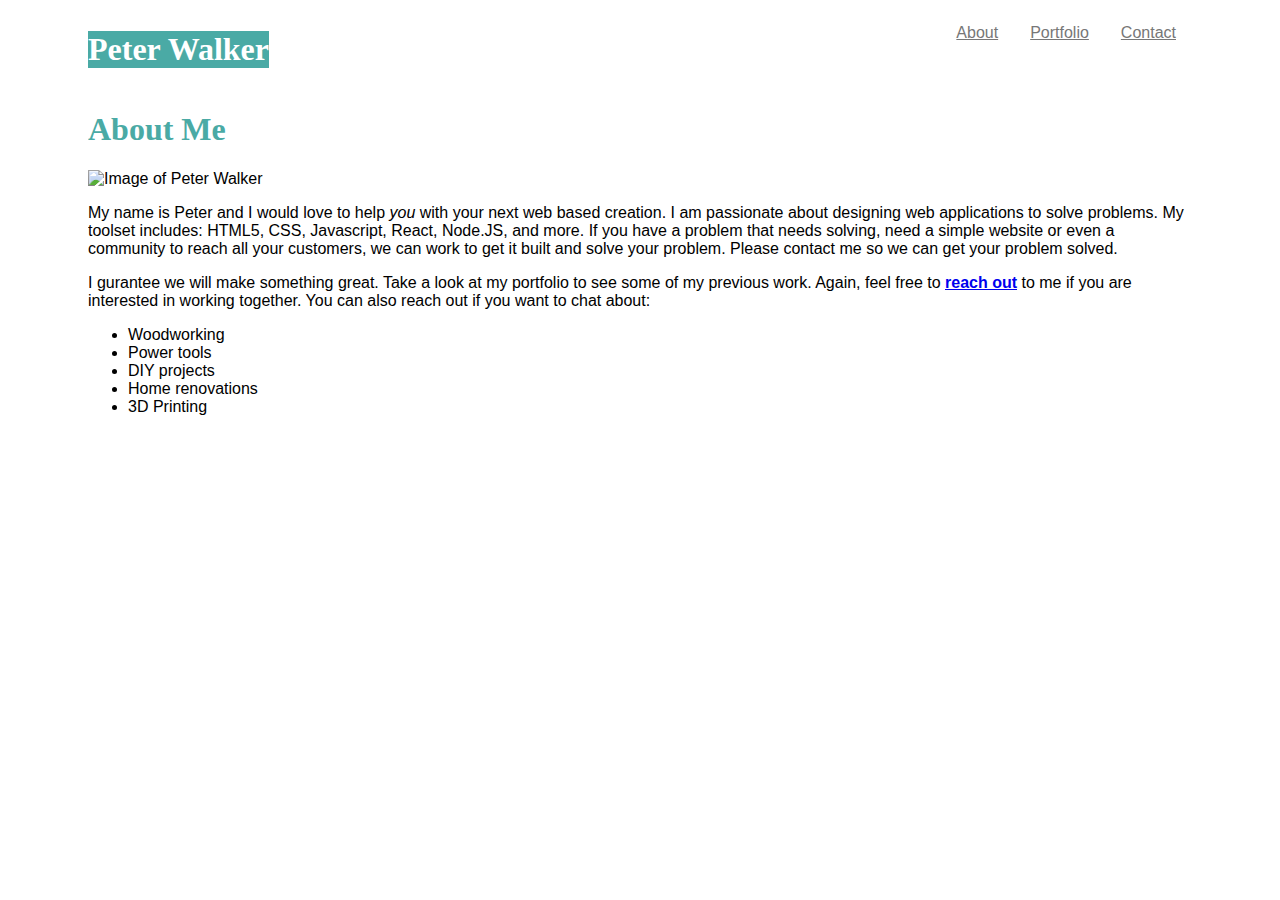
==== index.html @ de20e0e1 "updated style.css further: broke the float" ====
<!DOCTYPE html>
<html lang="en">
    <head>
        <meta charset="UTF-8">
        <meta name="viewport" content="width=device-width, initial-scale=1.0">
        <meta http-equiv="X-UA-Compatible" content="ie=edge">
        <title>Peter's Portfolio</title>
        <link rel="stylesheet" href="assets/css/style.css" type="text/css">
    </head>
    <body>
        <header>
        <h1>Peter Walker</h1>
        </header>

        <nav>
            <ul>
                <li><a href="contact.html">Contact</a></li>
                <li><a href="portfolio.html">Portfolio</a></li>
                <li><a href="index.html">About</a></li>
            </ul>
        </nav>

        <section class="about_me">
            <h1>About Me</h1>
            <img src="assets/images/peter_w.jpg" alt="Image of Peter Walker">
            <p id="para1">
                My name is Peter and I would love to help <em>you</em> with your next web based creation. I am passionate about designing web applications to solve problems. My toolset includes: HTML5, CSS, Javascript, React, Node.JS, and more.
                If you have a problem that needs solving, need a simple website or even a community to reach all your customers, we can work to get it built and solve your problem.
                Please contact me so we can get your problem solved.
            </p>
            <p id="para2">
                    I gurantee we will make something great. Take a look at my portfolio to see some of my previous work.
                    Again, feel free to <strong><a href="contact.html">reach out</a></strong> to me if you are interested in working together.
                    You can also reach out if you want to chat about:
            </p>
                        <ul>
                            <li>Woodworking</li>
                            <li>Power tools</li>
                            <li>DIY projects</li>
                            <li>Home renovations</li>
                            <li>3D Printing</li>
                        </ul>
        </section>
        
    </body>
</html>
---- assets/css/style.css ----
h1,
h2,
h3 {
    font-family: 'Georgia', 'Times', 'Times New Roman', 'serif';
}

header {
    background-color: #ffffff;
    margin: 10px 80px;
}

header h1 {
    background-color: #4aaaa5;
    color: #ffffff;
    text-align: center;
    float: left;
}

nav ul {
    list-style-type: none;
    font-size: 16px;
    margin: 10px 80px;
}

nav li {
    float: right;
}

li a {
    display: inline-block;
    color: #777777;
    /* background-color:  */
    text-align: center;
    padding: 14px 16px;
    margin-bottom: 20px;
}

body{
    font-family: 'Arial', 'Helvetica Neue', 'Helvetica', 'sans-serif';
}

.about_me {
    clear: both;
    width: center;
    overflow: auto;
    /* background-color */
    margin: 10px 80px;
}

.about_me h1 {
    color: #4aaaa5;
 }

#para2 {
    margin-bottom: 0;
    padding-bottom: 0;
}
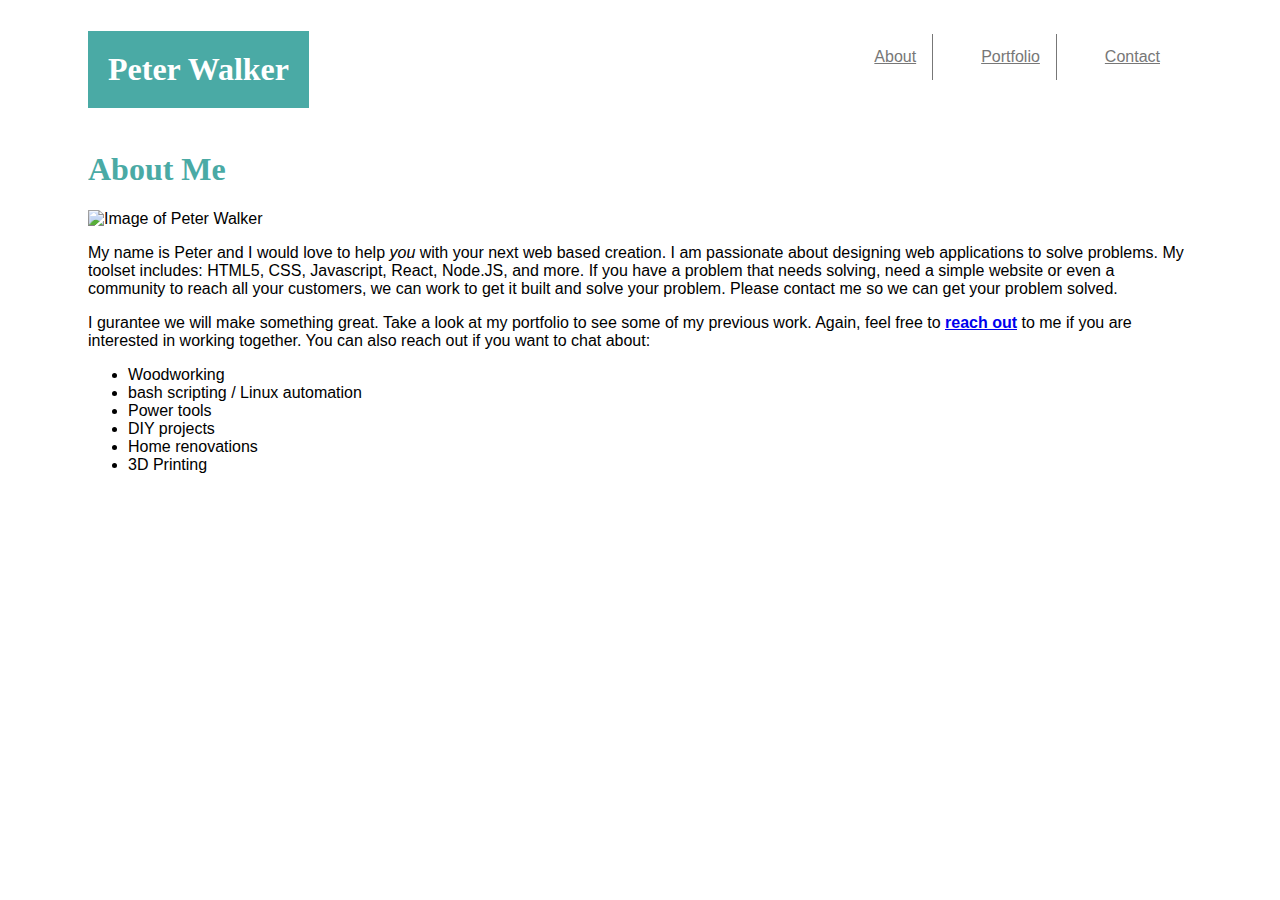
==== commit 6a61808e: "updated index.html" ====
--- a/index.html
+++ b/index.html
@@ -14,9 +14,9 @@
 
         <nav>
             <ul>
-                <li><a href="contact.html">Contact</a></li>
-                <li><a href="portfolio.html">Portfolio</a></li>
-                <li><a href="index.html">About</a></li>
+                <li><a id="contact" href="contact.html">Contact</a></li>
+                <li><a id="portfolio" href="portfolio.html">Portfolio</a></li>
+                <li><a id="index" href="index.html">About</a></li>
             </ul>
         </nav>
 
@@ -35,6 +35,7 @@
             </p>
                         <ul>
                             <li>Woodworking</li>
+                            <li>bash scripting / Linux automation</li>
                             <li>Power tools</li>
                             <li>DIY projects</li>
                             <li>Home renovations</li>
--- a/assets/css/style.css
+++ b/assets/css/style.css
@@ -14,6 +14,8 @@
     color: #ffffff;
     text-align: center;
     float: left;
+    padding: 20px;
+    margin 0 20px;
 }
 
 nav ul {
@@ -24,6 +26,16 @@
 
 nav li {
     float: right;
+    padding: 16px;
+    margin: 8px 0;
+}
+
+#index {
+    border-right: 1px solid #777777;
+}
+
+#portfolio {
+    border-right: 1px solid #777777;
 }
 
 li a {
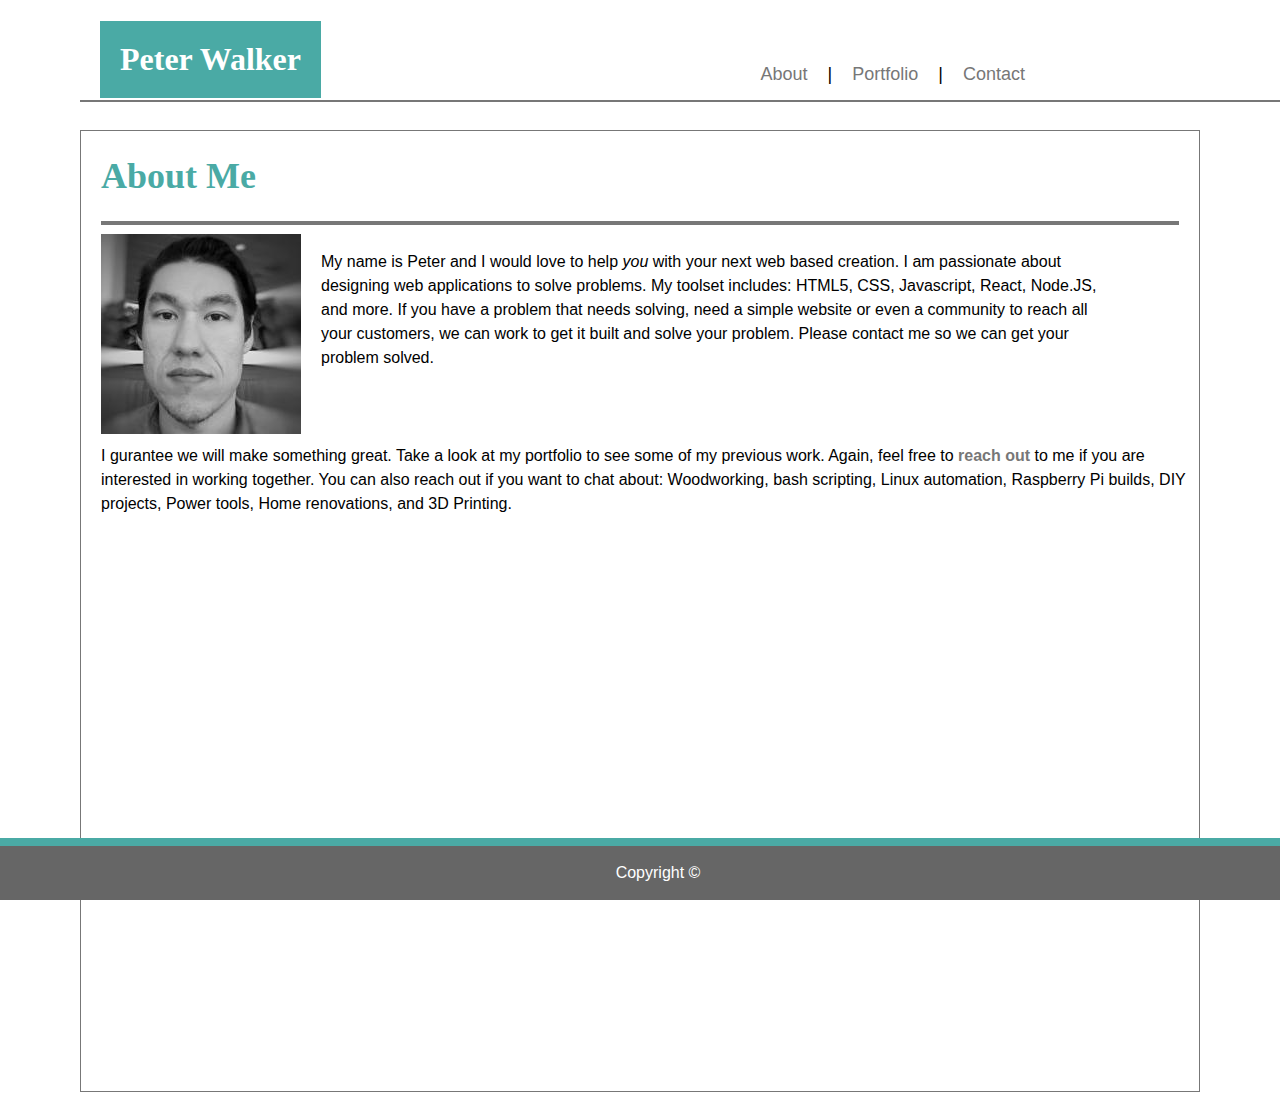
==== commit 96ccfbcd: "updates to the nav, section, and style.css" ====
--- a/index.html
+++ b/index.html
@@ -7,22 +7,23 @@
         <title>Peter's Portfolio</title>
         <link rel="stylesheet" href="assets/css/style.css" type="text/css">
     </head>
+    
     <body>
         <header>
         <h1>Peter Walker</h1>
+        <nav>
+            <a id="index" href="index.html">About</a> |
+            <a id="portfolio" href="portfolio.html">Portfolio</a> |
+            <a id="contact" href="contact.html">Contact</a>
+        </nav>
         </header>
 
-        <nav>
-            <ul>
-                <li><a id="contact" href="contact.html">Contact</a></li>
-                <li><a id="portfolio" href="portfolio.html">Portfolio</a></li>
-                <li><a id="index" href="index.html">About</a></li>
-            </ul>
-        </nav>
+        <br>
 
         <section class="about_me">
             <h1>About Me</h1>
-            <img src="assets/images/peter_w.jpg" alt="Image of Peter Walker">
+            <hr>
+            <img src="assets/images/me_slack.jpeg" alt="Image of Peter Walker">
             <p id="para1">
                 My name is Peter and I would love to help <em>you</em> with your next web based creation. I am passionate about designing web applications to solve problems. My toolset includes: HTML5, CSS, Javascript, React, Node.JS, and more.
                 If you have a problem that needs solving, need a simple website or even a community to reach all your customers, we can work to get it built and solve your problem.
@@ -31,17 +32,13 @@
             <p id="para2">
                     I gurantee we will make something great. Take a look at my portfolio to see some of my previous work.
                     Again, feel free to <strong><a href="contact.html">reach out</a></strong> to me if you are interested in working together.
-                    You can also reach out if you want to chat about:
+                    You can also reach out if you want to chat about: Woodworking, bash scripting, Linux automation, Raspberry Pi builds, DIY projects, Power tools, Home renovations, and 3D Printing.
             </p>
-                        <ul>
-                            <li>Woodworking</li>
-                            <li>bash scripting / Linux automation</li>
-                            <li>Power tools</li>
-                            <li>DIY projects</li>
-                            <li>Home renovations</li>
-                            <li>3D Printing</li>
-                        </ul>
         </section>
+
+        <footer>
+            Copyright &copy;
+        </footer>
         
     </body>
 </html>--- a/assets/css/style.css
+++ b/assets/css/style.css
@@ -6,64 +6,121 @@
 
 header {
     background-color: #ffffff;
-    margin: 10px 80px;
+    margin: 0 80px;
+    height: 100px;
+    width: 100%;
+    border-bottom: 2px solid #777777;
+    border-bottom-width: 100%;
 }
 
 header h1 {
     background-color: #4aaaa5;
     color: #ffffff;
     text-align: center;
-    float: left;
     padding: 20px;
-    margin 0 20px;
+    display: inline-block;
+    position: relative;
+    top: 0;
+    left: 20px;
 }
 
-nav ul {
-    list-style-type: none;
-    font-size: 16px;
-    margin: 10px 80px;
+nav {
+    padding: 10px;
+    /* position: relative;
+    top: 30px; */
+    display: inline-block;
+    padding: 20px;
+    margin: 20px;
+    font-size: 18px;
+    position: relative;
+    top: 10px;
+    left: 400px;  
 }
 
-nav li {
-    float: right;
-    padding: 16px;
-    margin: 8px 0;
+nav a {
+    padding: 0 15px;
+    color: #777777;
 }
 
-#index {
-    border-right: 1px solid #777777;
+hr {
+    margin-left: 20px;
+    margin-right: 20px;
+    color:  #777777;
+    border: solid 2px #777777;
+    background-color: #777777;
 }
 
-#portfolio {
-    border-right: 1px solid #777777;
+a:link,
+a:visited {
+    color: #777777;
+    text-decoration: none; /* Remove underline on link*/
 }
 
-li a {
-    display: inline-block;
+a:hover {
     color: #777777;
-    /* background-color:  */
-    text-align: center;
-    padding: 14px 16px;
-    margin-bottom: 20px;
+    background-color: yellow;
 }
 
-body{
+section {
+    height: 960px;
+    border: 1px solid #777777;
+    background-color: #ffffff;
+}
+
+body {
     font-family: 'Arial', 'Helvetica Neue', 'Helvetica', 'sans-serif';
+    background-image: url("assets/images/email-pattern.png");
+    background-repeat: repeat;
+    margin: 0;
 }
 
 .about_me {
-    clear: both;
     width: center;
     overflow: auto;
     /* background-color */
     margin: 10px 80px;
+    font-size: 18px;    
 }
 
 .about_me h1 {
     color: #4aaaa5;
+    margin-left: 20px;
+ }
+
+ img {
+    float: left;
+    width: 200px;
+    height: 200px;
+    margin-left: 20px;
+    margin-right: 10px;
+    margin-bottom: 10px;
+}
+
+#para1 {
+    float: left;
+    width: 70%;
+    font-size: 16px;
+    line-height: 24px;
+    margin-left: 10px;
  }
 
 #para2 {
-    margin-bottom: 0;
-    padding-bottom: 0;
-}+    clear: both;
+    overflow: auto;
+    padding-bottom: 10px;
+    font-size: 16px;
+    line-height: 24px;
+    margin-left: 20px;
+}
+
+footer {
+    position: fixed;
+    left: 0;
+    bottom: 0;
+    width: 100%;
+    background-color: #666666;
+    border-top: 8px solid #4aaaa5;
+    color: white;
+    text-align: center;
+    padding: 18px;
+  }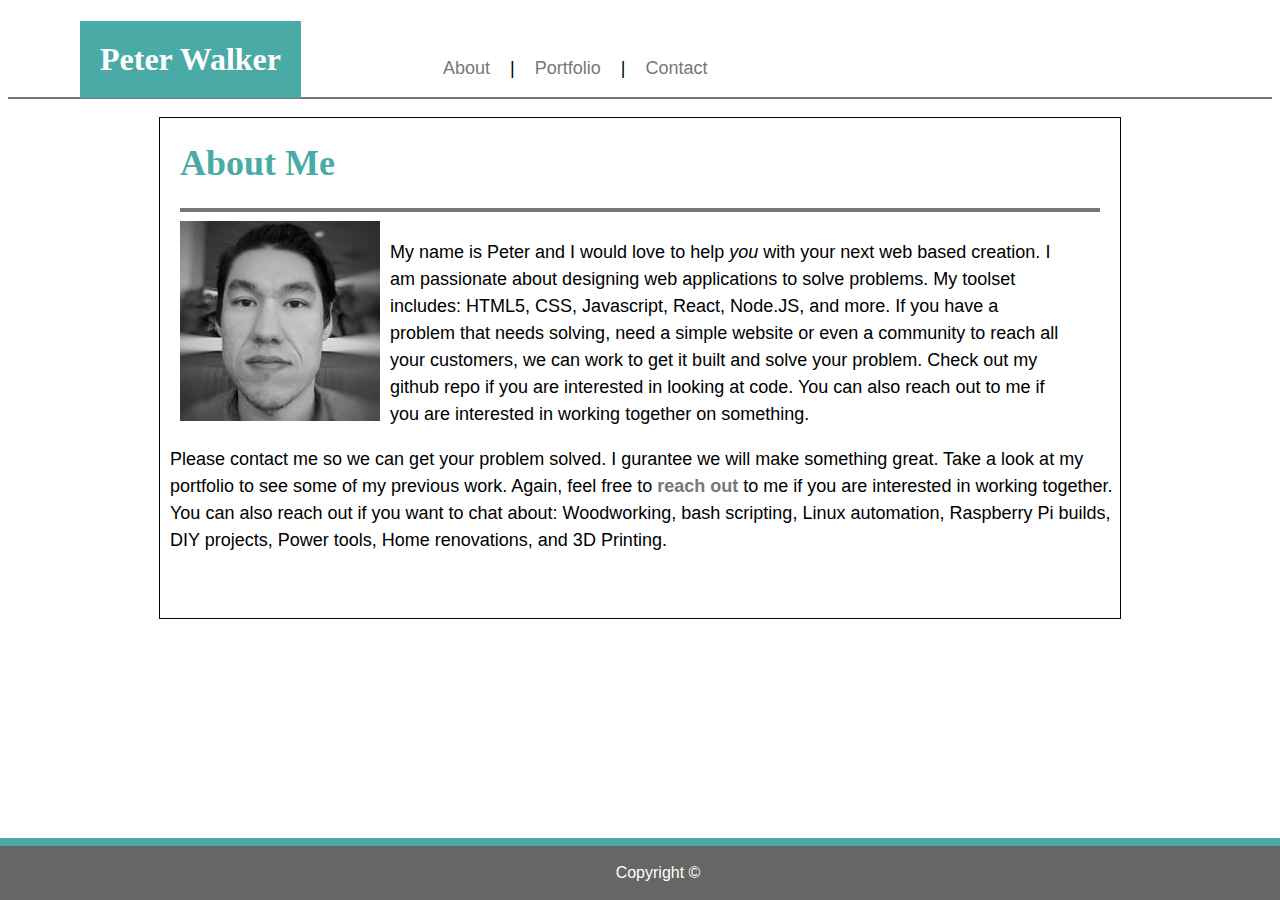
==== commit c0ce811c: "more updates to all html pages and css" ====
--- a/index.html
+++ b/index.html
@@ -9,32 +9,32 @@
     </head>
     
     <body>
-        <header>
-        <h1>Peter Walker</h1>
+        <div id="header">
+        <h1 id="peterw">Peter Walker</h1>
         <nav>
             <a id="index" href="index.html">About</a> |
             <a id="portfolio" href="portfolio.html">Portfolio</a> |
             <a id="contact" href="contact.html">Contact</a>
         </nav>
-        </header>
+        </div>
 
         <br>
 
-        <section class="about_me">
-            <h1>About Me</h1>
-            <hr>
-            <img src="assets/images/me_slack.jpeg" alt="Image of Peter Walker">
-            <p id="para1">
-                My name is Peter and I would love to help <em>you</em> with your next web based creation. I am passionate about designing web applications to solve problems. My toolset includes: HTML5, CSS, Javascript, React, Node.JS, and more.
-                If you have a problem that needs solving, need a simple website or even a community to reach all your customers, we can work to get it built and solve your problem.
-                Please contact me so we can get your problem solved.
-            </p>
-            <p id="para2">
-                    I gurantee we will make something great. Take a look at my portfolio to see some of my previous work.
+        <div id="about_container">
+            <div id="aboutme">
+                <h1 id="about_header">About Me</h1>
+                <hr>
+                <aside><img src="assets/images/me_slack.jpeg" alt="Image of Peter Walker" height="200px" width="200px"></aside>
+                <p id="para1">
+                    My name is Peter and I would love to help <em>you</em> with your next web based creation. I am passionate about designing web applications to solve problems. My toolset includes: HTML5, CSS, Javascript, React, Node.JS, and more. If you have a problem that needs solving, need a simple website or even a community to reach all your customers, we can work to get it built and solve your problem. Check out my github repo if you are interested in looking at code. You can also reach out to me if you are interested in working together on something.
+                </p>
+                <p id="para2">
+                    Please contact me so we can get your problem solved. I gurantee we will make something great. Take a look at my portfolio to see some of my previous work.
                     Again, feel free to <strong><a href="contact.html">reach out</a></strong> to me if you are interested in working together.
                     You can also reach out if you want to chat about: Woodworking, bash scripting, Linux automation, Raspberry Pi builds, DIY projects, Power tools, Home renovations, and 3D Printing.
-            </p>
-        </section>
+                </p>
+            </div>
+        </div>
 
         <footer>
             Copyright &copy;
--- a/assets/css/style.css
+++ b/assets/css/style.css
@@ -4,50 +4,44 @@
     font-family: 'Georgia', 'Times', 'Times New Roman', 'serif';
 }
 
-header {
+body {
+    font-family: 'Arial', 'Helvetica Neue', 'Helvetica', 'sans-serif';
+}
+
+#header {
     background-color: #ffffff;
-    margin: 0 80px;
-    height: 100px;
+    margin: 0 auto;
+    height: 89px;
     width: 100%;
     border-bottom: 2px solid #777777;
-    border-bottom-width: 100%;
 }
 
-header h1 {
+#peterw {
     background-color: #4aaaa5;
     color: #ffffff;
     text-align: center;
     padding: 20px;
-    display: inline-block;
-    position: relative;
+    position: absolute;
     top: 0;
-    left: 20px;
+    left: 80px;
+    display: inline;
+
 }
 
 nav {
     padding: 10px;
-    /* position: relative;
-    top: 30px; */
+    position: relative;
+    top: 0px;
+    left: 370px;
     display: inline-block;
     padding: 20px;
-    margin: 20px;
+    margin: 30px 30px;
     font-size: 18px;
-    position: relative;
-    top: 10px;
-    left: 400px;  
 }
 
 nav a {
     padding: 0 15px;
     color: #777777;
-}
-
-hr {
-    margin-left: 20px;
-    margin-right: 20px;
-    color:  #777777;
-    border: solid 2px #777777;
-    background-color: #777777;
 }
 
 a:link,
@@ -61,20 +55,45 @@
     background-color: yellow;
 }
 
-section {
-    height: 960px;
-    border: 1px solid #777777;
-    background-color: #ffffff;
+hr {
+    margin-left: 20px;
+    margin-right: 20px;
+    color:  #777777;
+    border: solid 2px #777777;
+    background-color: #777777;
 }
 
-body {
-    font-family: 'Arial', 'Helvetica Neue', 'Helvetica', 'sans-serif';
-    background-image: url("assets/images/email-pattern.png");
-    background-repeat: repeat;
-    margin: 0;
+#about_container {
+    /* background-image: url("assets/images/"); */
 }
 
-.about_me {
+#aboutme,
+#mycontact {
+    margin-top: 10px;
+    width: 960px;
+    overflow: auto;
+    /* background-color */
+    /* margin: 10px 80px; */
+    font-size: 18px;
+    border: 1px solid #140101;
+    height: 500px;
+    margin: auto;
+}
+
+.my_portfolio {
+    margin-top: 10px;
+    width: 960px;
+    overflow: auto;
+    /* background-color */
+    margin: 10px 80px;
+    font-size: 18px;
+    border: 1px solid #140101;
+    height: 700px;
+    margin: auto;
+    background: url(assets/images/papyrus-dark.png);
+}
+
+.portfolio {
     width: center;
     overflow: auto;
     /* background-color */
@@ -82,15 +101,24 @@
     font-size: 18px;    
 }
 
-.about_me h1 {
+.contact {
+    width: center;
+    overflow: auto;
+    /* background-color */
+    margin: 10px 80px;
+    font-size: 18px;    
+}
+
+#about_header,
+#portfolio_header,
+#contact_header {
     color: #4aaaa5;
     margin-left: 20px;
  }
 
- img {
+ aside {
     float: left;
-    width: 200px;
-    height: 200px;
+    width: auto;
     margin-left: 20px;
     margin-right: 10px;
     margin-bottom: 10px;
@@ -99,21 +127,46 @@
 #para1 {
     float: left;
     width: 70%;
-    font-size: 16px;
-    line-height: 24px;
+    /* overflow: below; */
+    font-size: 18px;
+    line-height: 27px;
+    /* margin-left: 10px; */
+ }
+
+ #para2 {
+     clear: both;
+     overflow: autp;
+     font-size: 18px;
+     line-height: 27px;
+     margin-left: 10px;
+ }
+
+ .name,
+ .email,
+ .message_area {
+    margin-left: 10px;
+    margin-right: 20px;
+    width: 95%;
+    padding: 5px;
+ }
+
+ .form {
     margin-left: 10px;
  }
 
-#para2 {
-    clear: both;
-    overflow: auto;
-    padding-bottom: 10px;
-    font-size: 16px;
-    line-height: 24px;
+ .btn_submit {
+    margin-top: 10px;
     margin-left: 20px;
-}
+    background-color: #4aaaa5;
+    padding: 10px 18px;
+    color: white;
+    text-align: center;
+    display: inline-block;
+    font-size: 18px; 
+ }
 
 footer {
+    clear: both;
     position: fixed;
     left: 0;
     bottom: 0;
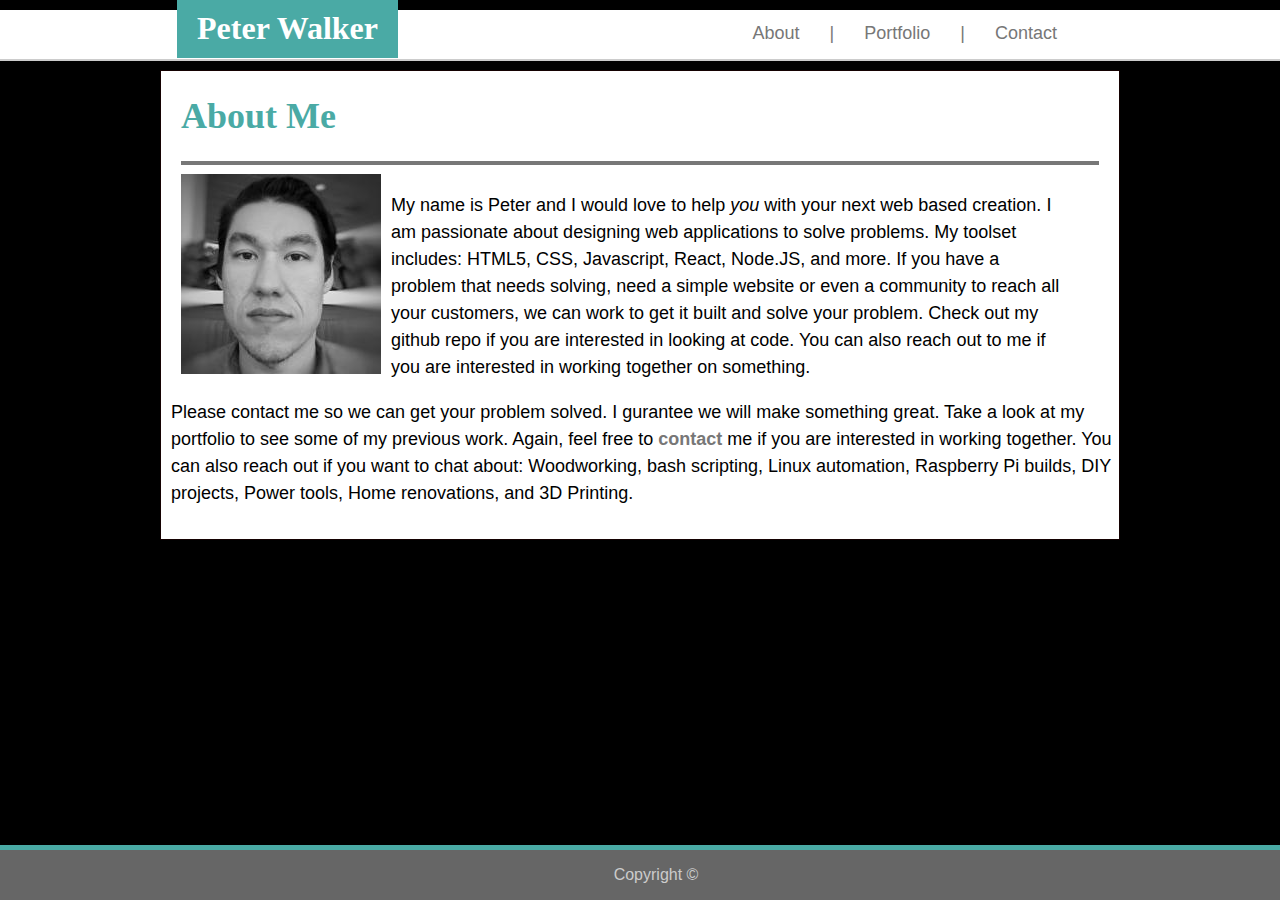
==== commit 9ec064cc: "updates to style.css and all html" ====
--- a/index.html
+++ b/index.html
@@ -2,25 +2,23 @@
 <html lang="en">
     <head>
         <meta charset="UTF-8">
-        <meta name="viewport" content="width=device-width, initial-scale=1.0">
-        <meta http-equiv="X-UA-Compatible" content="ie=edge">
         <title>Peter's Portfolio</title>
         <link rel="stylesheet" href="assets/css/style.css" type="text/css">
     </head>
-    
+
     <body>
-        <div id="header">
+        <div id="headwrapper">
         <h1 id="peterw">Peter Walker</h1>
-        <nav>
+        <nav id="navigate">
+            <span>
             <a id="index" href="index.html">About</a> |
             <a id="portfolio" href="portfolio.html">Portfolio</a> |
             <a id="contact" href="contact.html">Contact</a>
+            </span>
         </nav>
         </div>
 
-        <br>
-
-        <div id="about_container">
+        <section class="wrapper-index">
             <div id="aboutme">
                 <h1 id="about_header">About Me</h1>
                 <hr>
@@ -30,15 +28,14 @@
                 </p>
                 <p id="para2">
                     Please contact me so we can get your problem solved. I gurantee we will make something great. Take a look at my portfolio to see some of my previous work.
-                    Again, feel free to <strong><a href="contact.html">reach out</a></strong> to me if you are interested in working together.
+                    Again, feel free to <strong><a href="contact.html">contact</a></strong> me if you are interested in working together.
                     You can also reach out if you want to chat about: Woodworking, bash scripting, Linux automation, Raspberry Pi builds, DIY projects, Power tools, Home renovations, and 3D Printing.
                 </p>
             </div>
-        </div>
+        </section>
 
         <footer>
             Copyright &copy;
         </footer>
-        
     </body>
 </html>--- a/assets/css/style.css
+++ b/assets/css/style.css
@@ -6,40 +6,71 @@
 
 body {
     font-family: 'Arial', 'Helvetica Neue', 'Helvetica', 'sans-serif';
-}
-
-#header {
+    background-image: url(../images/email-pattern.PNG);
+    background-repeat: repeat;
+    background-color: black;
+}
+
+#headwrapper {
+    /* margin: 0 auto; */
+    width: 100%;
+    /* max-width: 960px; */
     background-color: #ffffff;
-    margin: 0 auto;
-    height: 89px;
-    width: 100%;
-    border-bottom: 2px solid #777777;
-}
-
-#peterw {
-    background-color: #4aaaa5;
-    color: #ffffff;
-    text-align: center;
-    padding: 20px;
+    text-align: center;
+    border-bottom: 2px solid #cccccc;
+    border-bottom-width: 100%;
+    padding: 0 0 12px 0;
+    margin-top: 10px;
+    margin-bottom: 20px;
     position: absolute;
     top: 0;
+    left: 0;
+}
+
+#peterw {
+    color: white;
+    background-color: #4aaaa5;
+    padding: 12px 20px;
+    display: inline;
+    /* text-align: center; */
+    margin-left: 24px;
+    margin-right: 160px;
+    /* margin: 0 auto; */
+    /* background-color: #4aaaa5;
+    color: #ffffff;
+    text-align: center;
+    padding: 20px;
+    /* position: absolute;
+    top: 0;
     left: 80px;
+    display: inline; */
+    /* float: left; */
+}
+
+#navigate {
+    text-align: center;
+    color: #777777;
+    font-size: 18px;
     display: inline;
-
-}
-
-nav {
-    padding: 10px;
-    position: relative;
+    margin-left: 160px;
+    margin-right: 50px;
+    padding: 0px 5px 5px 15px;
+    /* padding: 10px;
+    /* position: relative;
     top: 0px;
     left: 370px;
-    display: inline-block;
+    display: inline-block; */
+    /* float: right;
     padding: 20px;
-    margin: 30px 30px;
-    font-size: 18px;
-}
-
-nav a {
+    margin: 30px auto;
+    font-size: 18px; */
+}
+
+span {
+    word-spacing: 10px;
+}
+
+#navigate a {
     padding: 0 15px;
     color: #777777;
 }
@@ -63,34 +94,41 @@
     background-color: #777777;
 }
 
-#about_container {
-    /* background-image: url("assets/images/"); */
-}
+/* .wrapper-index {
+    height: 100%;
+    width: 100%;
+} */
 
 #aboutme,
 #mycontact {
-    margin-top: 10px;
+    box-sizing: border-box;
+    clear:both;
+    overflow: auto;
     width: 960px;
-    overflow: auto;
+    max-width:960px;
     /* background-color */
     /* margin: 10px 80px; */
     font-size: 18px;
+    background-color: #ffffff;
     border: 1px solid #140101;
-    height: 500px;
-    margin: auto;
-}
-
-.my_portfolio {
-    margin-top: 10px;
+    height: 470px;
+    margin: 0 auto;
+    margin-top: 70px;
+}
+
+.myportfolio {
+    /* clear:both;
+    overflow: auto; */
+    box-sizing: border-box;
     width: 960px;
-    overflow: auto;
-    /* background-color */
-    margin: 10px 80px;
+    max-width:960px;
+    margin: 20px 80px;
     font-size: 18px;
     border: 1px solid #140101;
-    height: 700px;
-    margin: auto;
-    background: url(assets/images/papyrus-dark.png);
+    height: 550px;
+    margin: 0 auto;
+    background-color: #ffffff;
+    margin-top: 70px;
 }
 
 .portfolio {
@@ -114,6 +152,7 @@
 #contact_header {
     color: #4aaaa5;
     margin-left: 20px;
+    font-size: 2em;
  }
 
  aside {
@@ -141,39 +180,39 @@
      margin-left: 10px;
  }
 
- .name,
- .email,
- .message_area {
+form {
     margin-left: 10px;
-    margin-right: 20px;
-    width: 95%;
-    padding: 5px;
- }
-
- .form {
+}
+
+.form-class {
     margin-left: 10px;
- }
+    margin-right: 10px;
+    width: 96%;
+    font-size: 16px;
+    padding: 2px;
+}
 
  .btn_submit {
-    margin-top: 10px;
-    margin-left: 20px;
+    margin-top: 5px;
+    margin-left: 10px;
     background-color: #4aaaa5;
     padding: 10px 18px;
     color: white;
     text-align: center;
     display: inline-block;
-    font-size: 18px; 
+    font-size: 16px; 
  }
 
 footer {
     clear: both;
+    overflow: auto;
     position: fixed;
     left: 0;
     bottom: 0;
     width: 100%;
     background-color: #666666;
-    border-top: 8px solid #4aaaa5;
-    color: white;
-    text-align: center;
-    padding: 18px;
+    border-top: 5px solid #4aaaa5;
+    color:#cccccc;
+    text-align: center;
+    padding: 16px;
   }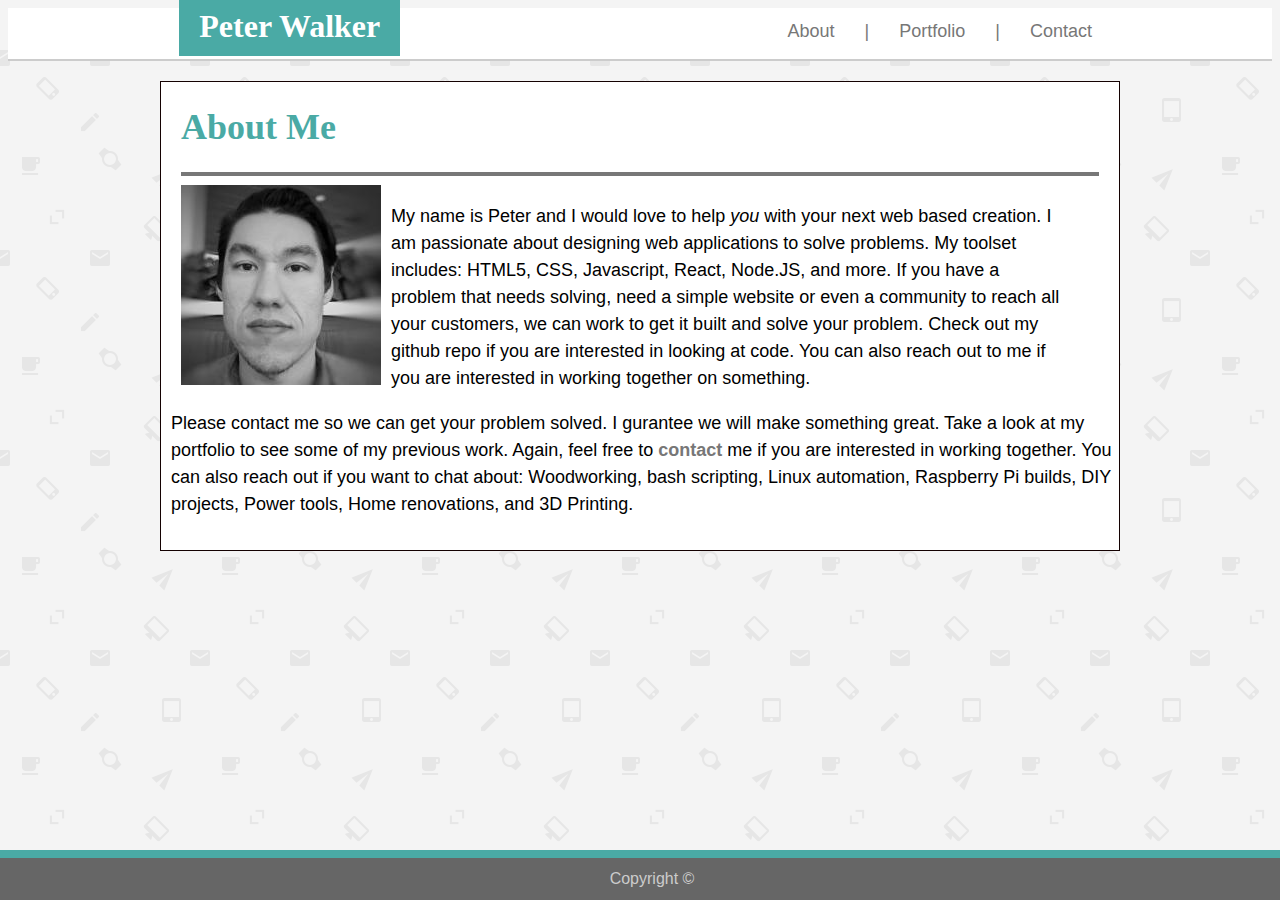
==== commit 1bdf7c35: "more updates" ====
--- a/index.html
+++ b/index.html
@@ -18,9 +18,8 @@
         </nav>
         </div>
 
-        <section class="wrapper-index">
             <div id="aboutme">
-                <h1 id="about_header">About Me</h1>
+                <h1 id="aboutme_header">About Me</h1>
                 <hr>
                 <aside><img src="assets/images/me_slack.jpeg" alt="Image of Peter Walker" height="200px" width="200px"></aside>
                 <p id="para1">
@@ -32,7 +31,6 @@
                     You can also reach out if you want to chat about: Woodworking, bash scripting, Linux automation, Raspberry Pi builds, DIY projects, Power tools, Home renovations, and 3D Printing.
                 </p>
             </div>
-        </section>
 
         <footer>
             Copyright &copy;
--- a/assets/css/style.css
+++ b/assets/css/style.css
@@ -6,64 +6,41 @@
 
 body {
     font-family: 'Arial', 'Helvetica Neue', 'Helvetica', 'sans-serif';
-    background-image: url(../images/email-pattern.PNG);
+    background-image: url(../images/email-pattern.png);
     background-repeat: repeat;
     background-color: black;
 }
 
 #headwrapper {
-    /* margin: 0 auto; */
-    width: 100%;
-    /* max-width: 960px; */
     background-color: #ffffff;
-    text-align: center;
     border-bottom: 2px solid #cccccc;
     border-bottom-width: 100%;
     padding: 0 0 12px 0;
-    margin-top: 10px;
+    margin: 0 auto;
     margin-bottom: 20px;
-    position: absolute;
-    top: 0;
-    left: 0;
+    width: 100%;
+    height: auto;
+    text-align: center;
 }
 
 #peterw {
+    text-align: center;
     color: white;
     background-color: #4aaaa5;
     padding: 12px 20px;
     display: inline;
-    /* text-align: center; */
-    margin-left: 24px;
-    margin-right: 160px;
-    /* margin: 0 auto; */
-    /* background-color: #4aaaa5;
-    color: #ffffff;
-    text-align: center;
-    padding: 20px;
-    /* position: absolute;
-    top: 0;
-    left: 80px;
-    display: inline; */
-    /* float: left; */
+    margin-right: 80px;
+    margin-left: 44px;
 }
 
 #navigate {
     text-align: center;
-    color: #777777;
-    font-size: 18px;
-    display: inline;
-    margin-left: 160px;
-    margin-right: 50px;
+    width: 400px;
+    margin-left: 240px;
+    color: #777777;
+    font-size: 18px;
+    display: inline-block;
     padding: 0px 5px 5px 15px;
-    /* padding: 10px;
-    /* position: relative;
-    top: 0px;
-    left: 370px;
-    display: inline-block; */
-    /* float: right;
-    padding: 20px;
-    margin: 30px auto;
-    font-size: 18px; */
 }
 
 span {
@@ -94,11 +71,6 @@
     background-color: #777777;
 }
 
-/* .wrapper-index {
-    height: 100%;
-    width: 100%;
-} */
-
 #aboutme,
 #mycontact {
     box-sizing: border-box;
@@ -106,48 +78,74 @@
     overflow: auto;
     width: 960px;
     max-width:960px;
-    /* background-color */
-    /* margin: 10px 80px; */
     font-size: 18px;
     background-color: #ffffff;
     border: 1px solid #140101;
     height: 470px;
     margin: 0 auto;
-    margin-top: 70px;
-}
-
-.myportfolio {
-    /* clear:both;
-    overflow: auto; */
+    margin-top: 20px;
+}
+
+#myportfolio {
     box-sizing: border-box;
     width: 960px;
     max-width:960px;
     margin: 20px 80px;
     font-size: 18px;
     border: 1px solid #140101;
-    height: 550px;
+    height: 700px;
     margin: 0 auto;
     background-color: #ffffff;
-    margin-top: 70px;
+    margin-top: 20px;
 }
 
 .portfolio {
     width: center;
     overflow: auto;
-    /* background-color */
     margin: 10px 80px;
     font-size: 18px;    
 }
 
+#image1 {
+    float: left;
+    margin-left: 20px;
+}
+
+#image2 {
+    clear: float;
+    display: inline-block;
+    margin-left: 40px;
+}
+
+#image3 {
+    margin-top: 40px;
+    margin-left: 20px;
+    /* clear: float;
+    display: inline-block;
+    float: left; */
+}
+
+#image4 {
+    /* float: left; */
+    /* display: inline-block; */
+    /* display: inline; */
+    margin-left: 20px;
+}
+
+#image5 {
+
+    margin-left: 20px;
+}
+
+
 .contact {
     width: center;
     overflow: auto;
-    /* background-color */
     margin: 10px 80px;
     font-size: 18px;    
 }
 
-#about_header,
+#aboutme_header,
 #portfolio_header,
 #contact_header {
     color: #4aaaa5;
@@ -166,15 +164,13 @@
 #para1 {
     float: left;
     width: 70%;
-    /* overflow: below; */
     font-size: 18px;
     line-height: 27px;
-    /* margin-left: 10px; */
  }
 
  #para2 {
      clear: both;
-     overflow: autp;
+     overflow: auto;
      font-size: 18px;
      line-height: 27px;
      margin-left: 10px;
@@ -211,8 +207,9 @@
     bottom: 0;
     width: 100%;
     background-color: #666666;
-    border-top: 5px solid #4aaaa5;
+    border-top: 8px solid #4aaaa5; /* Per HW Specs */
     color:#cccccc;
-    text-align: center;
-    padding: 16px;
+    font-size: 16px;
+    text-align: center;
+    padding: 12px;
   }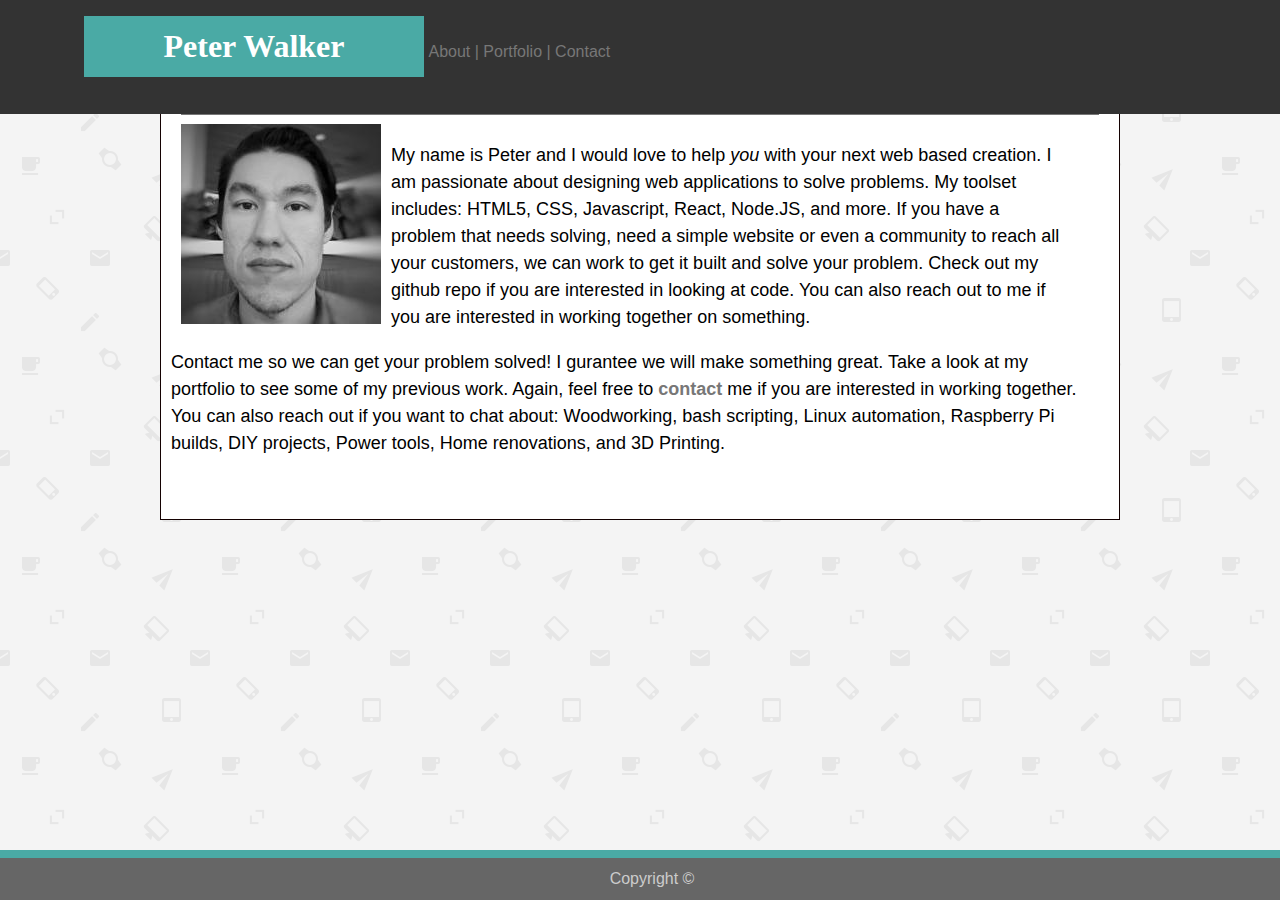
==== commit beb30ff6: "more changes to style.css and index.html" ====
--- a/index.html
+++ b/index.html
@@ -7,16 +7,30 @@
     </head>
 
     <body>
-        <div id="headwrapper">
+        <!-- <div id="headwrapper"> -->
+    <!-- <header id="headwrapper">
         <h1 id="peterw">Peter Walker</h1>
         <nav id="navigate">
-            <span>
-            <a id="index" href="index.html">About</a> |
-            <a id="portfolio" href="portfolio.html">Portfolio</a> |
-            <a id="contact" href="contact.html">Contact</a>
-            </span>
+            <ul>
+                <li><a id="index" href="index.html">About |</a></li>
+                <li><a id="portfolio" href="portfolio.html">Portfolio |</a></li>
+                <li><a id="contact" href="contact.html">Contact</a></li>
+            </ul>
         </nav>
-        </div>
+    </header> -->
+        <!-- </div> -->
+
+
+        <header>
+                <nav>
+                    <ul>
+                        <li><h1 id="peterw">Peter Walker</h1></li>
+                        <li><a id="index" href="index.html">About |</a></li>
+                        <li><a id="portfolio" href="portfolio.html">Portfolio |</a></li>
+                        <li><a id="contact" href="contact.html">Contact</a></li>   
+                   </ul>
+                </nav>
+        </header>
 
             <div id="aboutme">
                 <h1 id="aboutme_header">About Me</h1>
@@ -26,7 +40,7 @@
                     My name is Peter and I would love to help <em>you</em> with your next web based creation. I am passionate about designing web applications to solve problems. My toolset includes: HTML5, CSS, Javascript, React, Node.JS, and more. If you have a problem that needs solving, need a simple website or even a community to reach all your customers, we can work to get it built and solve your problem. Check out my github repo if you are interested in looking at code. You can also reach out to me if you are interested in working together on something.
                 </p>
                 <p id="para2">
-                    Please contact me so we can get your problem solved. I gurantee we will make something great. Take a look at my portfolio to see some of my previous work.
+                    Contact me so we can get your problem solved! I gurantee we will make something great. Take a look at my portfolio to see some of my previous work.
                     Again, feel free to <strong><a href="contact.html">contact</a></strong> me if you are interested in working together.
                     You can also reach out if you want to chat about: Woodworking, bash scripting, Linux automation, Raspberry Pi builds, DIY projects, Power tools, Home renovations, and 3D Printing.
                 </p>
--- a/assets/css/style.css
+++ b/assets/css/style.css
@@ -9,18 +9,44 @@
     background-image: url(../images/email-pattern.png);
     background-repeat: repeat;
     background-color: black;
-}
-
-#headwrapper {
+    margin: 0 auto;
+    padding: 0;
+}
+
+header {
+    background-color: #333333;
+    position: fixed;
+    top: 0;
+    width: 100%;
+    margin-bottom: 10px;
+    z-index: 1;
+  }
+
+  #peterw {
+    text-align: center;
+    color: white;
+    background-color: #4aaaa5;
+    padding: 12px 20px;
+    margin-top: 0px;
+    margin-left: 44px;
+    width: 300px;
+}
+
+li {
+    display: inline-block;
+    text-align: center;
+    margin: 0 auto;
+}
+
+
+/* #headwrapper {
+        margin: 0 auto;
     background-color: #ffffff;
     border-bottom: 2px solid #cccccc;
     border-bottom-width: 100%;
-    padding: 0 0 12px 0;
-    margin: 0 auto;
     margin-bottom: 20px;
     width: 100%;
-    height: auto;
-    text-align: center;
+    height: 60px;
 }
 
 #peterw {
@@ -28,30 +54,34 @@
     color: white;
     background-color: #4aaaa5;
     padding: 12px 20px;
-    display: inline;
-    margin-right: 80px;
+    display: inline-block;
+    margin-top: 0px;
+    margin-right: 180px;
     margin-left: 44px;
+    width: 300px;
 }
 
 #navigate {
     text-align: center;
-    width: 400px;
-    margin-left: 240px;
+    width: 80px;
+    margin-left: 0px;
+    margin-top: 0px;
     color: #777777;
     font-size: 18px;
     display: inline-block;
+    width: 300px;
     padding: 0px 5px 5px 15px;
 }
 
-span {
-    word-spacing: 10px;
-}
-
-#navigate a {
-    padding: 0 15px;
-    color: #777777;
-}
-
+
+#navigate li {
+    display: inline-block;
+    width: fit-content;
+    text-decoration: none;
+    text-align: center;
+} */
+
+a,
 a:link,
 a:visited {
     color: #777777;
@@ -81,9 +111,11 @@
     font-size: 18px;
     background-color: #ffffff;
     border: 1px solid #140101;
-    height: 470px;
+    height: 500px;
     margin: 0 auto;
     margin-top: 20px;
+    position: relative:
+    top: 120px;
 }
 
 #myportfolio {
@@ -174,6 +206,7 @@
      font-size: 18px;
      line-height: 27px;
      margin-left: 10px;
+     width: 95%
  }
 
 form {
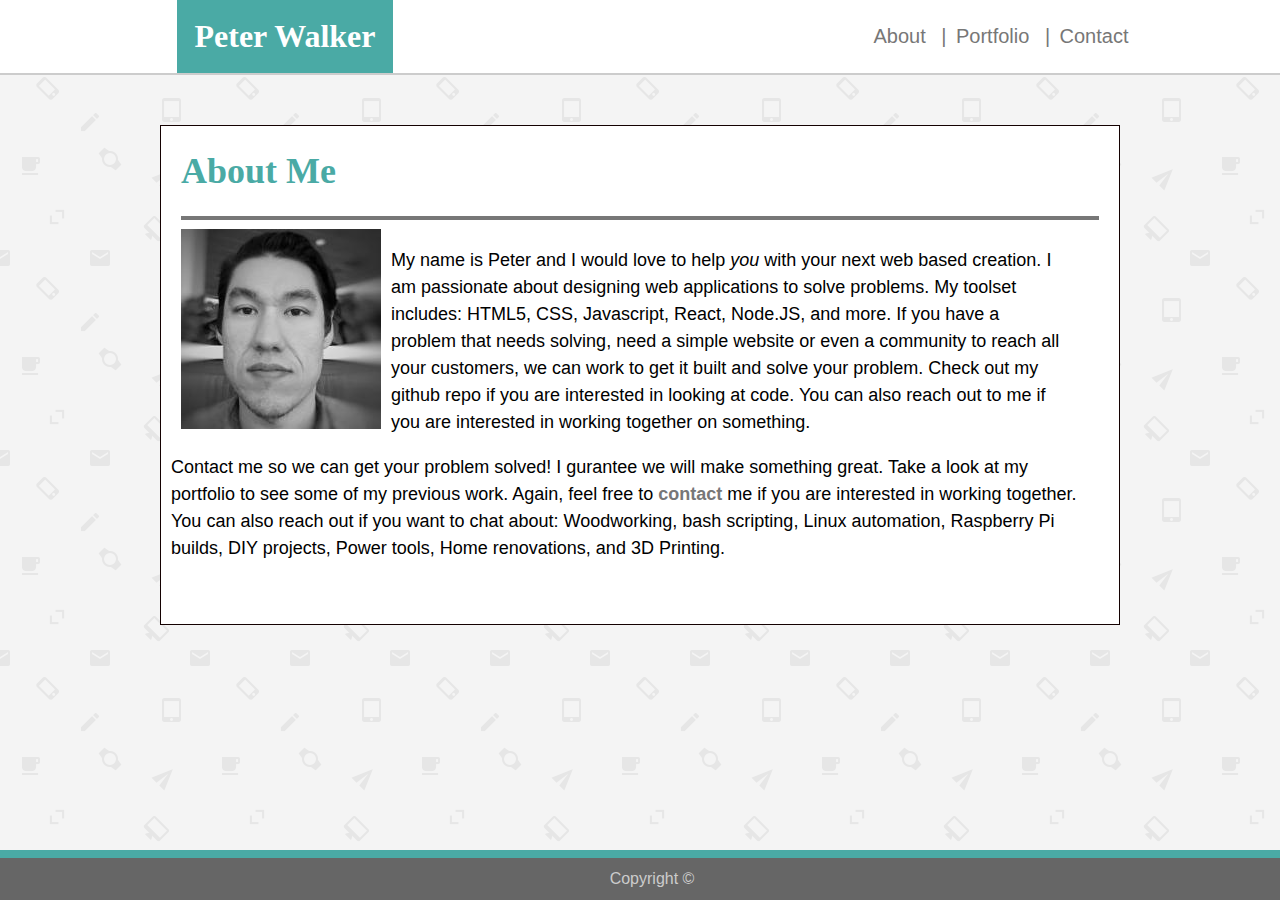
==== commit 00d386e1: "updates to nav bar" ====
--- a/index.html
+++ b/index.html
@@ -1,53 +1,47 @@
 <!DOCTYPE html>
 <html lang="en">
-    <head>
-        <meta charset="UTF-8">
-        <title>Peter's Portfolio</title>
-        <link rel="stylesheet" href="assets/css/style.css" type="text/css">
-    </head>
 
-    <body>
-        <!-- <div id="headwrapper"> -->
-    <!-- <header id="headwrapper">
-        <h1 id="peterw">Peter Walker</h1>
-        <nav id="navigate">
-            <ul>
-                <li><a id="index" href="index.html">About |</a></li>
-                <li><a id="portfolio" href="portfolio.html">Portfolio |</a></li>
-                <li><a id="contact" href="contact.html">Contact</a></li>
-            </ul>
-        </nav>
-    </header> -->
-        <!-- </div> -->
+<head>
+    <meta charset="UTF-8">
+    <title>Peter's Portfolio</title>
+    <link rel="stylesheet" href="assets/css/style.css" type="text/css">
+</head>
 
+<body>
+    <header class="flex">
+        <h1 id="peterw"> Peter Walker</h1>
+        <ul>
+            <li> <a id="index" href="index.html">About |</a> </li>
+            <li> <a id="portfolio" href="portfolio.html"> Portfolio |</a> </li>
+            <li> <a id="contact" href="contact.html"> Contact</a> </li>
+        </ul>
+    </header>
 
-        <header>
-                <nav>
-                    <ul>
-                        <li><h1 id="peterw">Peter Walker</h1></li>
-                        <li><a id="index" href="index.html">About |</a></li>
-                        <li><a id="portfolio" href="portfolio.html">Portfolio |</a></li>
-                        <li><a id="contact" href="contact.html">Contact</a></li>   
-                   </ul>
-                </nav>
-        </header>
+    <div id="aboutme">
+        <h1 id="aboutme_header">About Me</h1>
+        <hr>
+        <aside><img src="assets/images/me_slack.jpeg" alt="Image of Peter Walker" height="200px" width="200px"></aside>
+        <p id="para1">
+            My name is Peter and I would love to help <em>you</em> with your next web based creation. I am passionate
+            about designing web applications to solve problems. My toolset includes: HTML5, CSS, Javascript, React,
+            Node.JS, and more. If you have a problem that needs solving, need a simple website or even a community to
+            reach all your customers, we can work to get it built and solve your problem. Check out my github repo if
+            you are interested in looking at code. You can also reach out to me if you are interested in working
+            together on something.
+        </p>
+        <p id="para2">
+            Contact me so we can get your problem solved! I gurantee we will make something great. Take a look at my
+            portfolio to see some of my previous work.
+            Again, feel free to <strong><a href="contact.html">contact</a></strong> me if you are interested in working
+            together.
+            You can also reach out if you want to chat about: Woodworking, bash scripting, Linux automation, Raspberry
+            Pi builds, DIY projects, Power tools, Home renovations, and 3D Printing.
+        </p>
+    </div>
 
-            <div id="aboutme">
-                <h1 id="aboutme_header">About Me</h1>
-                <hr>
-                <aside><img src="assets/images/me_slack.jpeg" alt="Image of Peter Walker" height="200px" width="200px"></aside>
-                <p id="para1">
-                    My name is Peter and I would love to help <em>you</em> with your next web based creation. I am passionate about designing web applications to solve problems. My toolset includes: HTML5, CSS, Javascript, React, Node.JS, and more. If you have a problem that needs solving, need a simple website or even a community to reach all your customers, we can work to get it built and solve your problem. Check out my github repo if you are interested in looking at code. You can also reach out to me if you are interested in working together on something.
-                </p>
-                <p id="para2">
-                    Contact me so we can get your problem solved! I gurantee we will make something great. Take a look at my portfolio to see some of my previous work.
-                    Again, feel free to <strong><a href="contact.html">contact</a></strong> me if you are interested in working together.
-                    You can also reach out if you want to chat about: Woodworking, bash scripting, Linux automation, Raspberry Pi builds, DIY projects, Power tools, Home renovations, and 3D Printing.
-                </p>
-            </div>
+    <footer>
+        Copyright &copy;
+    </footer>
+</body>
 
-        <footer>
-            Copyright &copy;
-        </footer>
-    </body>
 </html>--- a/assets/css/style.css
+++ b/assets/css/style.css
@@ -13,79 +13,45 @@
     padding: 0;
 }
 
-header {
-    background-color: #333333;
-    position: fixed;
-    top: 0;
-    width: 100%;
-    margin-bottom: 10px;
-    z-index: 1;
-  }
-
-  #peterw {
-    text-align: center;
-    color: white;
+ul li {
+    list-style: none;
+    display: inline-block;
+    word-spacing: 10px;
+}
+
+li a {
+    color: #777777;
+    text-decoration: none;
+    /* Remove underline on link*/
+    word-spacing: 10px;
+    padding: 0 5px 0 0;
+    font-size: 20px;
+}
+
+#peterw {
+    margin: 0px 0px 0px 30px;
+    padding: 18px;
     background-color: #4aaaa5;
-    padding: 12px 20px;
-    margin-top: 0px;
-    margin-left: 44px;
-    width: 300px;
-}
-
-li {
-    display: inline-block;
-    text-align: center;
-    margin: 0 auto;
-}
-
-
-/* #headwrapper {
-        margin: 0 auto;
+    color: #ffffff;
+    margin-right: 440px;
+}
+
+.flex {
+    display: flex;
+    /* Align vertically */
+    align-items: center;
+    /* Align horizontall centered */
+    justify-content: center;
     background-color: #ffffff;
     border-bottom: 2px solid #cccccc;
-    border-bottom-width: 100%;
-    margin-bottom: 20px;
-    width: 100%;
-    height: 60px;
-}
-
-#peterw {
-    text-align: center;
-    color: white;
-    background-color: #4aaaa5;
-    padding: 12px 20px;
-    display: inline-block;
-    margin-top: 0px;
-    margin-right: 180px;
-    margin-left: 44px;
-    width: 300px;
-}
-
-#navigate {
-    text-align: center;
-    width: 80px;
-    margin-left: 0px;
-    margin-top: 0px;
-    color: #777777;
-    font-size: 18px;
-    display: inline-block;
-    width: 300px;
-    padding: 0px 5px 5px 15px;
-}
-
-
-#navigate li {
-    display: inline-block;
-    width: fit-content;
-    text-decoration: none;
-    text-align: center;
-} */
+}
 
 a,
 a:link,
 a:visited {
     color: #777777;
-    text-decoration: none; /* Remove underline on link*/
+    text-decoration: none;
+    /* Remove underline on link*/
 }
 
 a:hover {
@@ -96,48 +62,72 @@
 hr {
     margin-left: 20px;
     margin-right: 20px;
-    color:  #777777;
+    color: #777777;
     border: solid 2px #777777;
     background-color: #777777;
+}
+
+aside {
+    float: left;
+    width: auto;
+    margin-left: 20px;
+    margin-right: 10px;
+    margin-bottom: 10px;
+}
+
+#para1 {
+    float: left;
+    width: 70%;
+    font-size: 18px;
+    line-height: 27px;
+}
+
+#para2 {
+    clear: both;
+    overflow: auto;
+    font-size: 18px;
+    line-height: 27px;
+    margin-left: 10px;
+    width: 95%
 }
 
 #aboutme,
 #mycontact {
     box-sizing: border-box;
-    clear:both;
+    clear: both;
     overflow: auto;
     width: 960px;
-    max-width:960px;
+    max-width: 960px;
     font-size: 18px;
     background-color: #ffffff;
     border: 1px solid #140101;
     height: 500px;
     margin: 0 auto;
-    margin-top: 20px;
-    position: relative:
-    top: 120px;
+    margin-top: 50px;
+    position: relative: top: 120px;
 }
 
 #myportfolio {
     box-sizing: border-box;
     width: 960px;
-    max-width:960px;
+    max-width: 960px;
     margin: 20px 80px;
     font-size: 18px;
     border: 1px solid #140101;
     height: 700px;
     margin: 0 auto;
     background-color: #ffffff;
-    margin-top: 20px;
+    margin-top: 50px;
 }
 
 .portfolio {
     width: center;
     overflow: auto;
     margin: 10px 80px;
-    font-size: 18px;    
-}
-
+    font-size: 18px;
+}
+
+/* portfolio.html Image properties below: */
 #image1 {
     float: left;
     margin-left: 20px;
@@ -169,12 +159,13 @@
     margin-left: 20px;
 }
 
+/* contact.html properties below: */
 
 .contact {
     width: center;
     overflow: auto;
     margin: 10px 80px;
-    font-size: 18px;    
+    font-size: 18px;
 }
 
 #aboutme_header,
@@ -183,31 +174,7 @@
     color: #4aaaa5;
     margin-left: 20px;
     font-size: 2em;
- }
-
- aside {
-    float: left;
-    width: auto;
-    margin-left: 20px;
-    margin-right: 10px;
-    margin-bottom: 10px;
-}
-
-#para1 {
-    float: left;
-    width: 70%;
-    font-size: 18px;
-    line-height: 27px;
- }
-
- #para2 {
-     clear: both;
-     overflow: auto;
-     font-size: 18px;
-     line-height: 27px;
-     margin-left: 10px;
-     width: 95%
- }
+}
 
 form {
     margin-left: 10px;
@@ -221,7 +188,7 @@
     padding: 2px;
 }
 
- .btn_submit {
+.btn_submit {
     margin-top: 5px;
     margin-left: 10px;
     background-color: #4aaaa5;
@@ -229,8 +196,8 @@
     color: white;
     text-align: center;
     display: inline-block;
-    font-size: 16px; 
- }
+    font-size: 16px;
+}
 
 footer {
     clear: both;
@@ -240,9 +207,10 @@
     bottom: 0;
     width: 100%;
     background-color: #666666;
-    border-top: 8px solid #4aaaa5; /* Per HW Specs */
-    color:#cccccc;
+    border-top: 8px solid #4aaaa5;
+    /* Per HW Specs */
+    color: #cccccc;
     font-size: 16px;
     text-align: center;
     padding: 12px;
-  }+}